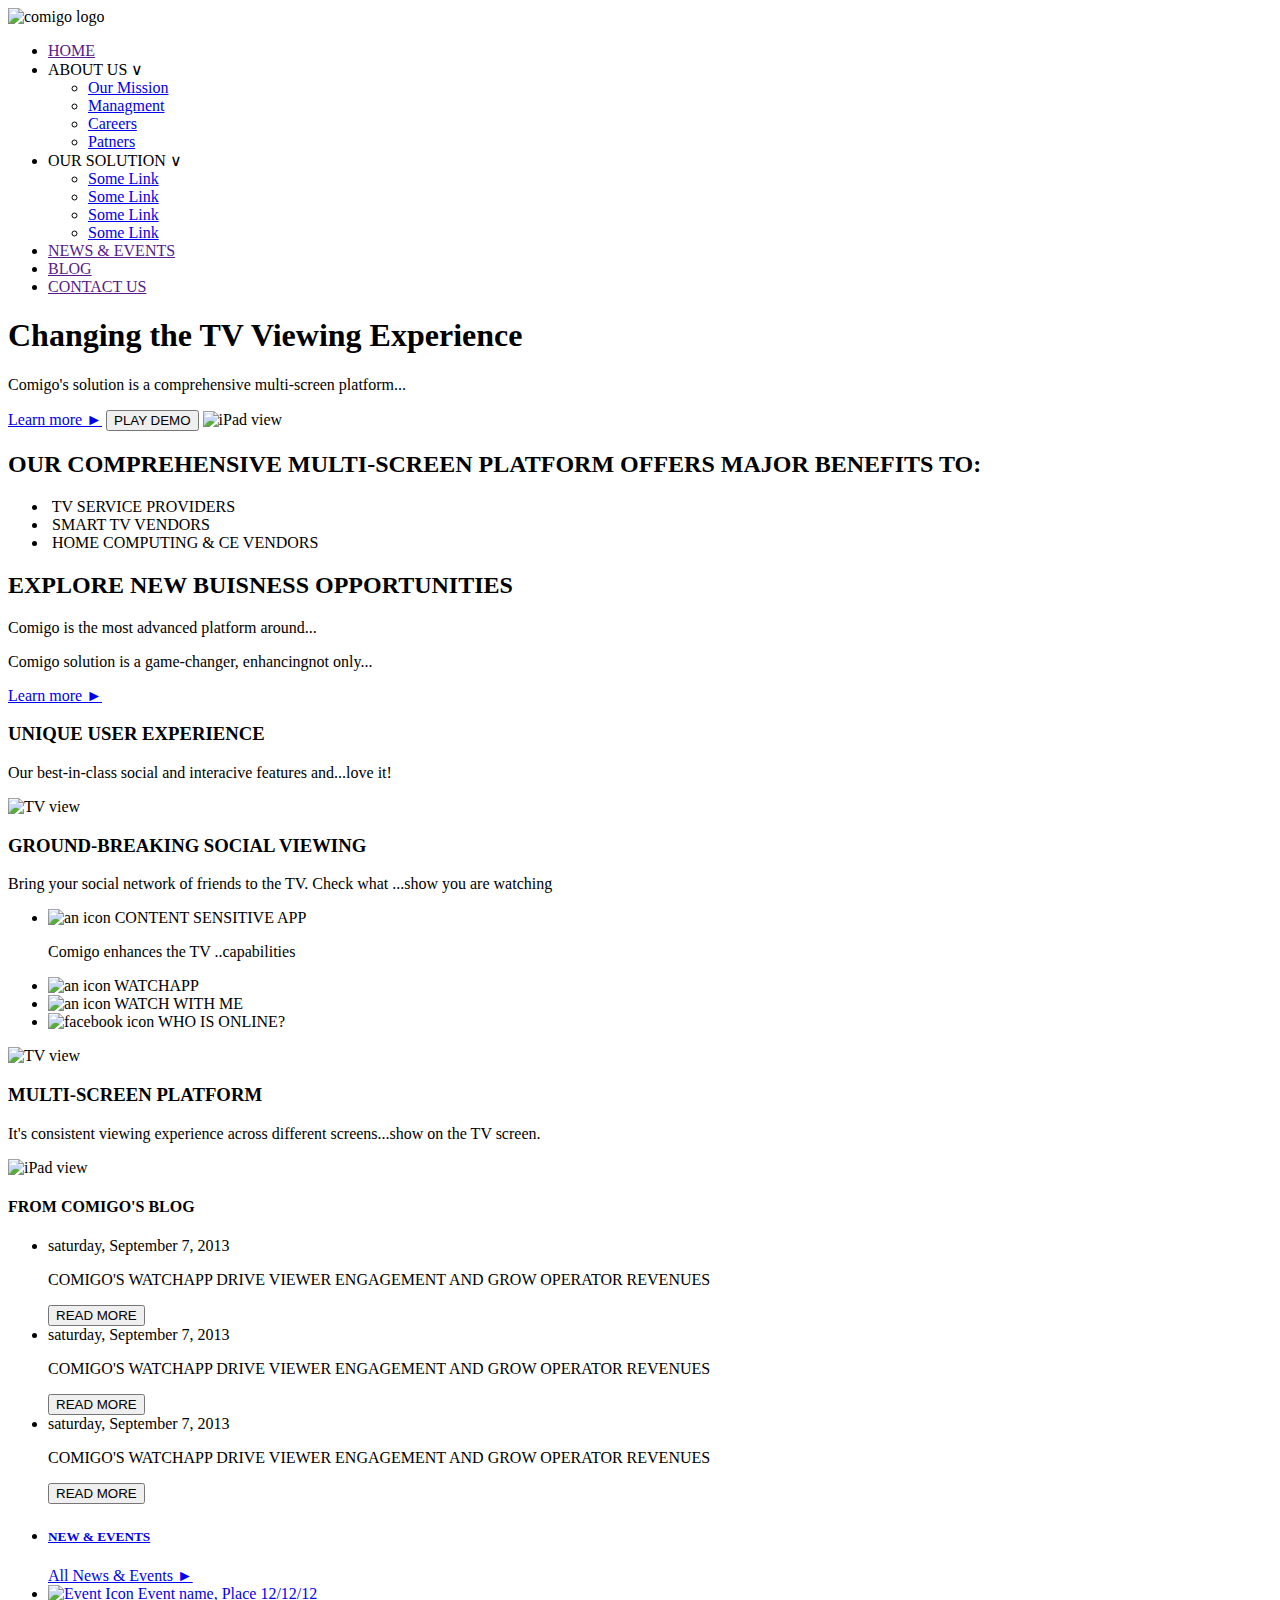
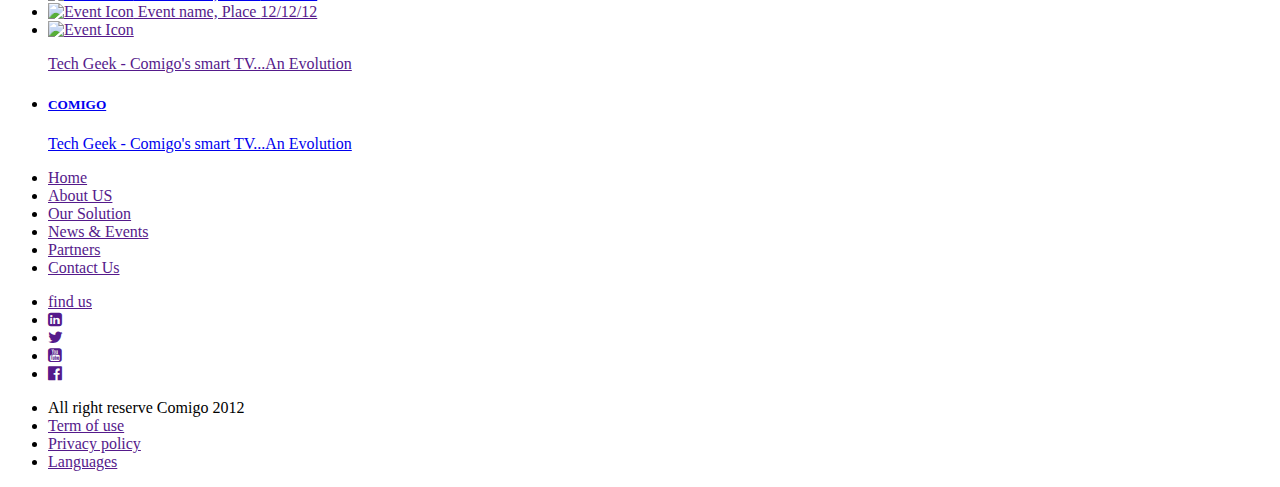
==== exercises/devshots/devshot-html4-part1/index.html @ ce697bf8 "uploading the comigo markup" ====
<!DOCTYPE html>
<html>
<head>
	<meta charset="utf-8">
	<link rel="stylesheet" href="../../../font-awesome-4.3.0/css/font-awesome.min.css">
	<title>Comigo</title>
	
</head>
	<body>
		<img src="" alt="comigo logo" title="comigo">
		<ul>
			<li><a href="">HOME</a></li>
			<li>ABOUT US &#8744;
				<ul>
					<li><a href="#">Our Mission</a></li>
					<li><a href="#">Managment</a></li>
					<li><a href="#">Careers</a></li>
					<li><a href="#">Patners</a></li>
				</ul>
			</li>
			<li>
				OUR SOLUTION &#8744;
				<ul>
					<li><a href="#">Some Link</a></li>
					<li><a href="#">Some Link</a></li>
					<li><a href="#">Some Link</a></li>
					<li><a href="#">Some Link</a></li>
				</ul>
			</li>
			<li><a href="">NEWS & EVENTS</a></li>
			<li><a href="">BLOG</a></li>
			<li><a href="">CONTACT US</a></li>
		</ul>
			
		<h1>Changing the TV Viewing Experience</h1>
			<p>Comigo's solution is a comprehensive multi-screen platform...</p>
			<a href="#">Learn more &#9658;</a>
			<button>PLAY DEMO</button>
			<img src="http://placehold.it/400x200" alt="iPad view">

		<h2>OUR COMPREHENSIVE MULTI-SCREEN PLATFORM OFFERS MAJOR BENEFITS TO:</h2>
			<ul>
				<li>
					<img src="http://placehold.it/100x100" alt="">
					TV SERVICE PROVIDERS
				</li>
				<li>
					<img src="http://placehold.it/100x100" alt="">
					SMART TV VENDORS
				</li>
				<li>
					<img src="http://placehold.it/100x100" alt="">
					HOME COMPUTING & CE VENDORS
				</li>
				
			</ul>
			
		<h2>EXPLORE NEW BUISNESS OPPORTUNITIES</h2>
			<p>Comigo is the most advanced platform around...</p>
			<p>Comigo solution is a game-changer, enhancingnot only...</p>
			<a href="#">Learn more &#9658;</a>
		
		<h3>UNIQUE USER EXPERIENCE</h3>	
			<P>Our best-in-class social and interacive features and...love it!</P>
			<img src="http://placehold.it/400x200" alt="TV view">

		<h3>GROUND-BREAKING SOCIAL VIEWING</h3>
			<p>Bring your social network of friends to the TV. Check what ...show you are watching</p>

			<ul>
				<li>
					<img src="http://placehold.it/100x100" alt="an icon">
					CONTENT SENSITIVE APP
					<p>Comigo enhances the TV ..capabilities</p>
				</li>
				<li>
					<img src="http://placehold.it/100x100" alt="an icon">
					WATCHAPP
				</li>
				<li>
					<img src="http://placehold.it/100x100" alt="an icon">
					WATCH WITH ME
				</li>
				<li>
					<img src="http://placehold.it/100x100" alt="facebook icon">
					WHO IS ONLINE?
				</li>
			</ul>

			<img src="http://placehold.it/400x200" alt="TV view">

		<h3>MULTI-SCREEN PLATFORM</h3>
			<p>It's consistent viewing experience across different screens...show on the TV screen. </p>

			<img src="http://placehold.it/200x200" alt="iPad view">

		<h4>FROM COMIGO'S BLOG</h4>
			<ul>
				<li>
					<span>saturday, September 7, 2013</span>
					<p>COMIGO'S WATCHAPP DRIVE VIEWER ENGAGEMENT AND GROW OPERATOR REVENUES</p>
					<button>READ MORE</button>
				</li>
				<li>
					<span>saturday, September 7, 2013</span>
					<p>COMIGO'S WATCHAPP DRIVE VIEWER ENGAGEMENT AND GROW OPERATOR REVENUES</p>
					<button>READ MORE</button>
				</li>
				<li>
					<span>saturday, September 7, 2013</span>
					<p>COMIGO'S WATCHAPP DRIVE VIEWER ENGAGEMENT AND GROW OPERATOR REVENUES</p>
					<button>READ MORE</button>
				</li>
			</ul>


		<ul>
			<li>
				<a href="#">
					<h5>NEW & EVENTS</h5> 
					<span>All News & Events &#9658;</span>
				</a>
			</li>
			<li>
				<a href="#">
					<img src="http://placehold.it/100x50" alt="Event Icon">
					Event name, Place
					<span>12/12/12</span>
				</a>
			</li>
			<li>
				<a href="">
					<img src="http://placehold.it/100x50" alt="Event Icon">
					Event name, Place
					<span>12/12/12</span>
				</a>
			</li>
			<li>
				<a href="">
					<img src="http://placehold.it/100x50" alt="Event Icon">
					<p>Tech Geek - Comigo's smart TV...An Evolution</p>
				</a>
			</li>
			<li>
				<a href="#">
					<h5>COMIGO</h5> 
					<p>Tech Geek - Comigo's smart TV...An Evolution</p>
				</a>
			</li>
		</ul>

		<ul>
			<li>
				<a href="">Home</a>
			</li>
			<li>
				<a href="">About US</a>
			</li>
			<li>
				<a href="">Our Solution</a>
			</li>
			<li>
				<a href="">News & Events</a>
			</li>
			<li>
				<a href="">Partners</a>
			</li>
			<li>
				<a href="">Contact Us</a>
			</li>
		</ul>
		
		<ul>
			<li>
				<a href="">find us</a>
			</li>
			<li>
				<a href=""><i class="fa fa-linkedin-square"></i></a>
			</li>
			<li>
				<a href=""><i class="fa fa-twitter"></i></a>
			</li>
			<li>
				<a href=""><i class="fa fa-youtube-square"></i></a>
			</li>
			<li>
				<a href=""><i class="fa fa-facebook-official"></i></a>
			</li>
		</ul>
		<ul>
			<li>All right reserve Comigo 2012</li>
			<li><a href="">Term of use</i></a></li>
			<li><a href="">Privacy policy</a></li>
			<li><a href="">Languages</i></a></li>
		</ul>
</html>
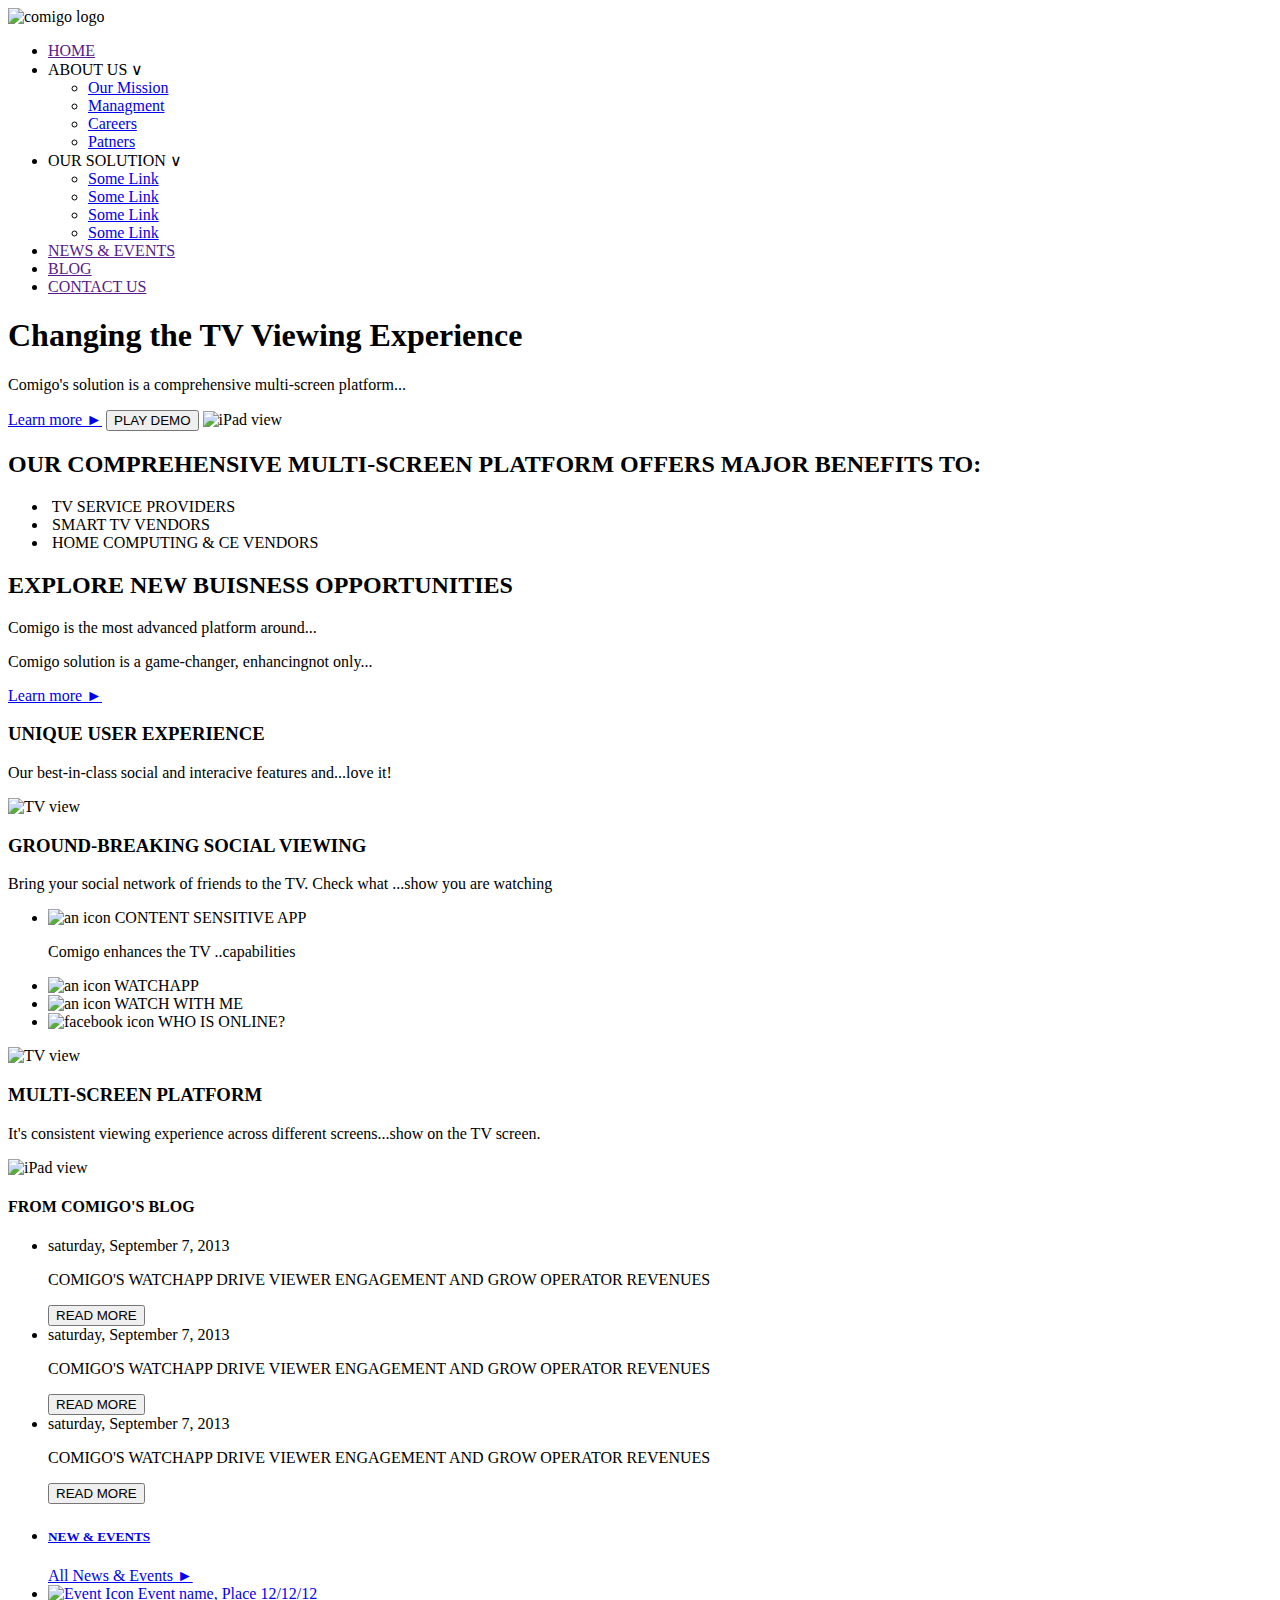
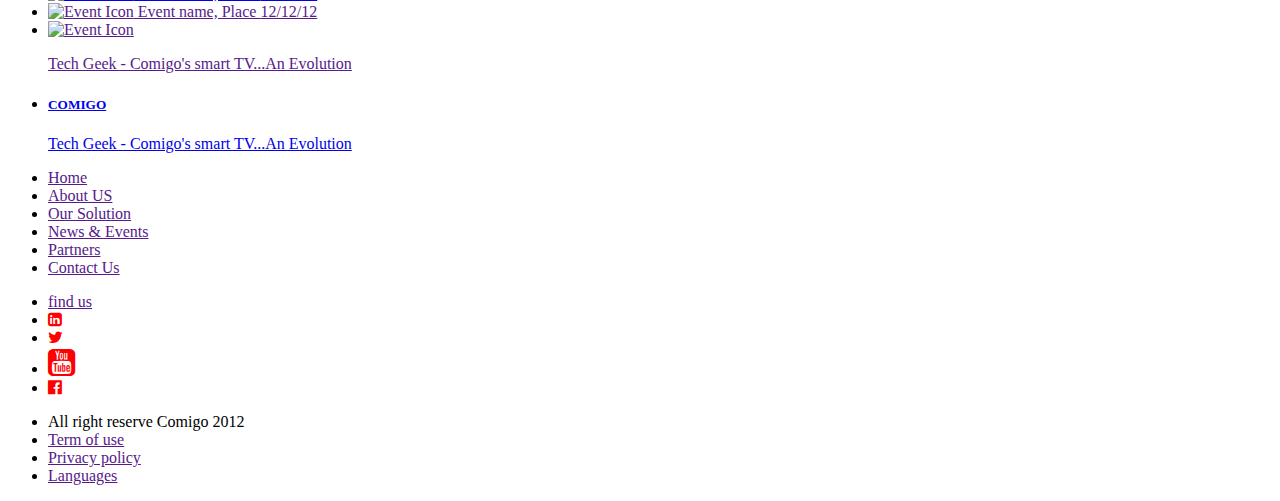
==== commit f1ce2292: "upating html5 exercise" ====
--- a/exercises/devshots/devshot-html4-part1/index.html
+++ b/exercises/devshots/devshot-html4-part1/index.html
@@ -3,6 +3,12 @@
 <head>
 	<meta charset="utf-8">
 	<link rel="stylesheet" href="../../../font-awesome-4.3.0/css/font-awesome.min.css">
+	<style type="text/css">
+	 a i {
+		
+		color: red;
+	}
+	</style>
 	<title>Comigo</title>
 	
 </head>
@@ -181,7 +187,7 @@
 				<a href=""><i class="fa fa-twitter"></i></a>
 			</li>
 			<li>
-				<a href=""><i class="fa fa-youtube-square"></i></a>
+				<a href=""><i class="fa fa-youtube-square fa-2x"></i></a>
 			</li>
 			<li>
 				<a href=""><i class="fa fa-facebook-official"></i></a>
